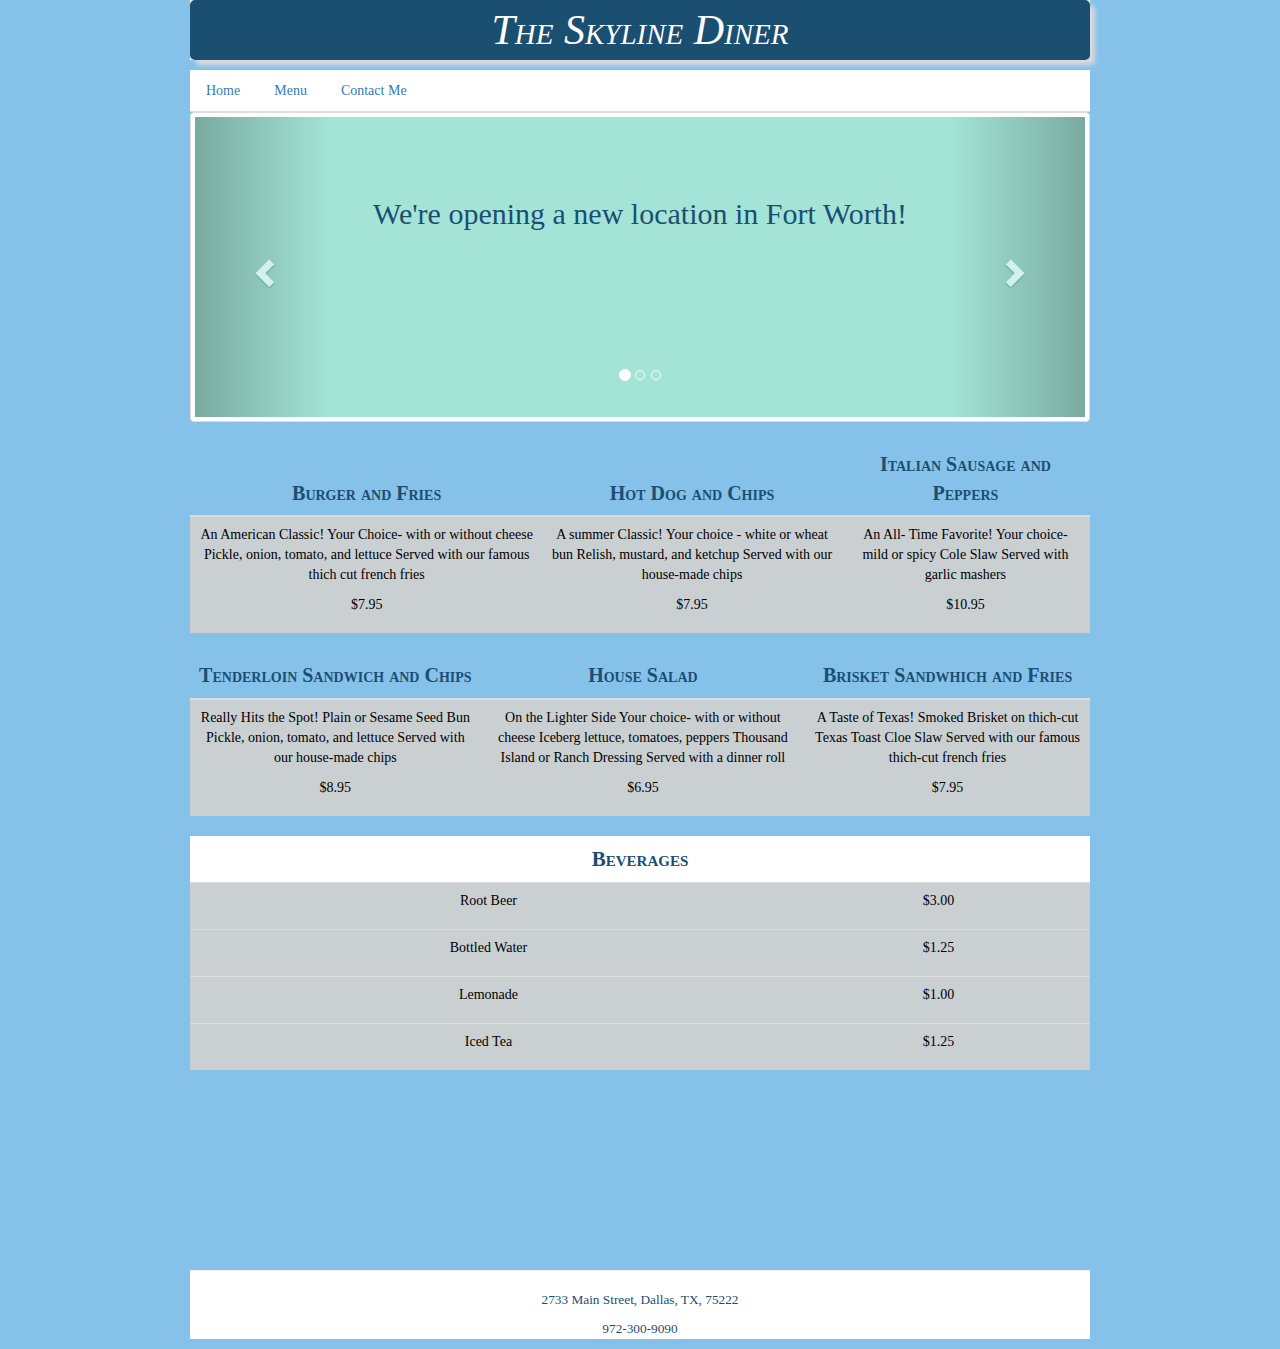
==== Restaurant/menu.html @ 92396b76 "The Skyline Diner website" ====
<!DOCTYPE html>
<!--Name: Guadalupe Arreola
	User name: garreola2016
	Date: 05/24/2019
	last revision: 05/29/2019
	-->
	
<html lang="en">
	<head>
		<title> Menu</title>
			<!-- Bootstrap, jscript, and css files linked  -->
			<link rel="stylesheet" href="https://stackpath.bootstrapcdn.com/bootstrap/4.1.3/css/bootstrap.min.css" integrity="sha384-MCw98/SFnGE8fJT3GXwEOngsV7Zt27NXFoaoApmYm81iuXoPkFOJwJ8ERdknLPMO" crossorigin="anonymous">
			<link rel='stylesheet' href='https://use.fontawesome.com/releases/v5.7.0/css/all.css' integrity='sha384-lZN37f5QGtY3VHgisS14W3ExzMWZxybE1SJSEsQp9S+oqd12jhcu+A56Ebc1zFSJ' crossorigin='anonymous'>
			<link rel="stylesheet" href="http://maxcdn.bootstrapcdn.com/bootstrap/3.3.6/css/bootstrap.min.css">
			<script src="https://ajax.googleapis.com/ajax/libs/jquery/1.12.0/jquery.min.js"></script>
			<script src="http://maxcdn.bootstrapcdn.com/bootstrap/3.3.6/js/bootstrap.min.js"></script>
			<link href="styles/restaurantStyles.css" rel="stylesheet" type="text/css"/>
	
	<!-- styles for carousel and table -->
	<style>
		.item {
            background: #A3E4D7;
            text-align: center;
            height: 300px;
        }

        h2 {
            margin: 0;
            color: #1B4F72;
            padding-top: 80px;
            font-size: 30px;
        }
		
		table {
				width: 75%;
				margin: auto;
				border: none;
			}	
	
		th {
			color: #1B4F72;
			font-size: 20px;
			font-weight: bold;
			font-family: "Palatino Linotype", Palatino; 
			font-variant: small-caps;
			text-align: center;
			} 
		td {
			background-color: #CACFD2;
			color: black;
			font-size: 1em;
			} 
		caption {
			background-color: white;
			color: #1B4F72;
			font-weight: bold;
			font-family: "Palatino Linotype", Palatino; 
			font-size: 1.5em;
			font-variant: small-caps;
			caption-side: top;
			text-align: center;
		}

	</style>
</head>

<body>
	<main>
		<header>
			<p class= "restName">The Skyline Diner</p>
		</header>
	
	<nav>
		<ul class="nav nav-tabs">
			<li class="nav-item"><a class="nav-link" href="home.html"><i class="fa fa-fw fa-home"></i>Home</a></li> 
			<!-- Home link created so that the viewrs can navigate back &nbsp;  -->
			<li class="nav-item"><a class="nav-link active" href=" menu.html"><i class='fas fa-hamburger'></i>Menu</a></li> 
			<li class="nav-item"><a class="nav-link" href=" contact.html"><i class="fa fa-fw fa-envelope"></i>Contact Me</a></li>
		</ul>
	</nav>
	
	<!-- carousel begins -->
    <div class="thumbnail">
        <div id="DemoCarousel" class="carousel slide" data-interval="2000" data-ride="carousel">
            <ol class="carousel-indicators">
                <li data-target="#DemoCarousel" data-slide-to="0" class="active"></li>
                <li data-target="#DemoCarousel" data-slide-to="1"></li>
                <li data-target="#DemoCarousel" data-slide-to="2"></li>
            </ol>
				<div class="carousel-inner">
					<div class="item active">
						<h2>We're opening a new location in Fort Worth!</h2>
                    </div>
					
					<div class="item">
						<h2>Seasonal Menu with special options </h2>
                    </div>
					
					<div class="item">
						<h2>Drink of the month: SG Special Brew</h2>
                    </div>
				</div>
				
            <a class="carousel-control left" href="#DemoCarousel" data-slide="prev"><span class="glyphicon glyphicon-chevron-left"></span></a>
            <a class="carousel-control right" href="#DemoCarousel" data-slide="next"><span class="glyphicon glyphicon-chevron-right"></span></a>
        </div>
    </div>
	<!-- carousel ends -->	

	<table class="table table-striped">
		<thead class="thead-light">
			<tr>
			  <th scope="col">Burger and Fries</th>
			  <th scope="col">Hot Dog and Chips</th>
			  <th scope="col">Italian Sausage and Peppers</th>
			</tr>
		</thead>
  
		<tbody>
			<tr>
				<td>
					<p>An American Classic!
					Your Choice- with or without cheese
					Pickle, onion, tomato, and lettuce
					Served with our famous thich cut
					french fries</p>
					<p>$7.95</p>
				</td>
				
				<td>
					<p>A summer Classic!
					Your choice - white or wheat bun
					Relish, mustard, and ketchup
					Served with our house-made chips</p>
					<p>$7.95</p>
				</td>
				
				<td>
					<p>An All- Time Favorite!
					Your choice- mild or spicy Cole Slaw
					Served with garlic mashers</p>
					<p>$10.95</p>
				</td>
			</tr>
		</tbody>
	</table>
	
	 <table class="table table-striped">
		<thead class="thead-light">
			<tr>
			  <th scope="col">Tenderloin Sandwich and Chips</th>
			  <th scope="col">House Salad</th>
			  <th scope="col">Brisket Sandwhich and Fries</th>
			</tr>
		</thead>
		
		<tbody>
			<tr>
				<td>
					<p>Really Hits the Spot!
					Plain or Sesame Seed Bun
					Pickle, onion, tomato, and lettuce
					Served with our house-made chips</p>
					<p>$8.95</p>
				</td>
				
				<td>
					<p>On the Lighter Side
					Your choice- with or without cheese
					Iceberg lettuce, tomatoes, peppers
					Thousand Island or Ranch
					Dressing Served with a dinner roll</p>
					<p>$6.95</p>
				</td>
				
				<td>
					<p>A Taste of Texas!
					Smoked Brisket on thich-cut
					Texas Toast
					Cloe Slaw
					Served with our famous thich-cut
					french fries</p>
					<p>$7.95</p>
				</td>
			</tr>
   
		</tbody>
	</table>
	
	<table class="table table-sm">
		<thead>
			<caption>Beverages</caption>
				<tbody>
					<tr>
						<td>
							<p> Root Beer</p>
						</td>
						<td>
							<p> $3.00</p>
						</td>
					</tr>
			
					<tr>
						<td>
							<p> Bottled Water</p>
						</td>
						
						<td>
							<p> $1.25</p>
						</td>
							
					</tr>
			
					<tr>
						<td>
							<p> Lemonade</p>
						</td>
						
						<td>
							<p> $1.00</p>
						</td>
					</tr>
			
					<tr>
						<td>
							<p> Iced Tea</p>
						</td>
						
						<td>
							<p> $1.25</p>
						</td>
							
					</tr>
				</tbody>
	</table>
	
	
	<footer>
		<hr />
		<p>2733 Main Street, Dallas, TX, 75222 </p>
		<p>972-300-9090</p>
	</footer>
	
	</main>
</body>
</html>
---- Restaurant/styles/restaurantStyles.css ----
.center {
			display: block;
			margin-left: auto;
			margin-right: auto;
			width: 50%;
		}

/* design for the title */
.restName {
		font-family: "Lucida Calligraphy", "Times New Roman", serif;
		font-size: 3em;
		font-variant: small-caps;
		color: white;
		font-style: italic;
		text-align: center;	
		max-width: 100%;	
		background-color: #1B4F72;
		border-radius: 5px;
		box-shadow: 5px 5px 5px #DCDCDC;
	}

/* design for the links */ 	

.clear-float {
    clear:both;
}





nav a:visited {
    color: #E12D27;
	text-decoration: none;
}

nav a:hover {
	font-weight: bold;

}

nav a:active {
    color: #27E165;
	text-decoration: none;
}



/* text for the body */
body{
    background-color: #85C1E9    ;
    font-family: "Palatino Linotype", Palatino; 
    color: #1B4F72   ;
	max-width: 900px;
    margin: 0 auto;
	text-align: center;
}

/* header, footer, nav staty a different color than the body */	
header, footer, nav {
			background-color: white;
		}

/* changed the font size for the labels  */	
label{
    font-size: 1.2em;
}

/* created larger textboxes for input with a border */	
input[type=text] {
    border: 1px solid black;
    width: 50%;
    padding: 10px 10px;
    margin: 5px 0;
    box-sizing: border-box;
    font-size: 1.1em;
}

/* changed the font size for the other text in the contact page  */	
select, textarea {
    margin: 5px 0;
    font-size: 1.1em;
}

input[type=submit] {
    font-size: 1.2em;
    background-color: #1B4F72;
    color: white;
    padding: 4px 8px;
}

/* changed the "submit" button   */	
input[type=submit]:hover {
    background-color: white;
    color: #1B4F72;
}

h2 {
	font-family:"Lucida Calligraphy", "Times New Roman", serif;
	font-size:1.5em;
}



footer {
	font-size: .95em;
	text-align: center;
	margin-top: 200px;
}
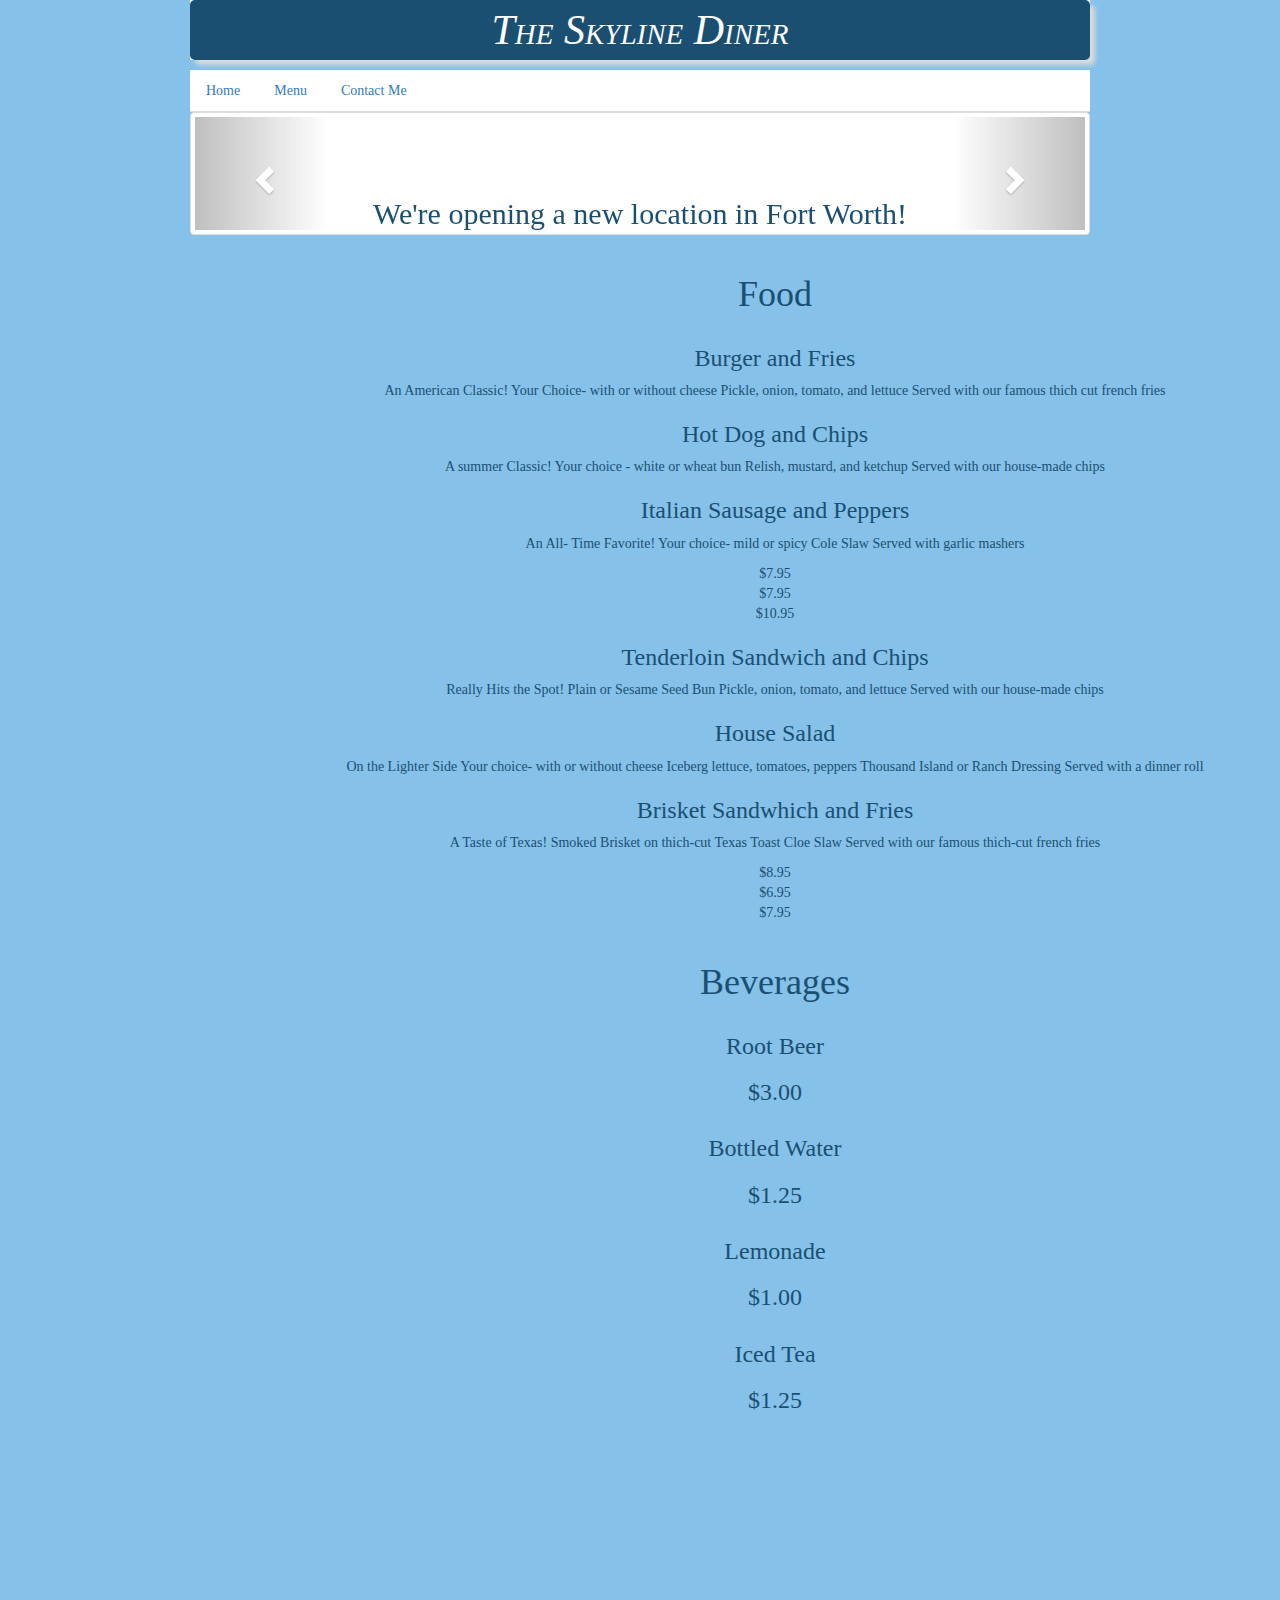
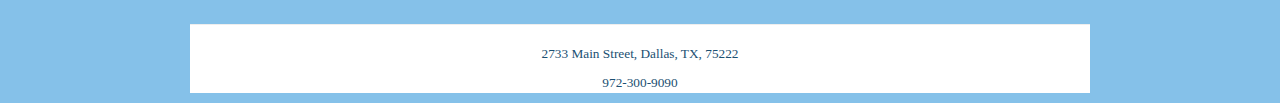
==== commit 29aec450: "corrected table to reflect Grid System" ====
--- a/Restaurant/menu.html
+++ b/Restaurant/menu.html
@@ -2,7 +2,7 @@
 <!--Name: Guadalupe Arreola
 	User name: garreola2016
 	Date: 05/24/2019
-	last revision: 05/29/2019
+	last revision: 06/02/2019
 	-->
 	
 <html lang="en">
@@ -16,8 +16,10 @@
 			<script src="http://maxcdn.bootstrapcdn.com/bootstrap/3.3.6/js/bootstrap.min.js"></script>
 			<link href="styles/restaurantStyles.css" rel="stylesheet" type="text/css"/>
 	
-	<!-- styles for carousel and table -->
+
 	<style>
+	
+			<!-- styles for carousel and table -->
 		.item {
             background: #A3E4D7;
             text-align: center;
@@ -31,36 +33,38 @@
             font-size: 30px;
         }
 		
-		table {
-				width: 75%;
-				margin: auto;
-				border: none;
-			}	
-	
-		th {
-			color: #1B4F72;
+		<!-- styles for the dishes names -->
+		h3 {
+           color: #1B4F72;
 			font-size: 20px;
 			font-weight: bold;
 			font-family: "Palatino Linotype", Palatino; 
 			font-variant: small-caps;
 			text-align: center;
-			} 
-		td {
+        }
+		
+		<!-- styles for grid's name: food/beverages -->
+		h1 {
+			background-color: #1B4F72;
+			color: white;
+			font-weight: bold;
+			font-family: "Palatino Linotype", Palatino; 
+			font-size: 2.1em;
+			font-variant: small-caps;
+			caption-side: top;
+		}
+		
+		<!-- styles for grid system -->
+		.container {
 			background-color: #CACFD2;
 			color: black;
 			font-size: 1em;
-			} 
-		caption {
-			background-color: white;
-			color: #1B4F72;
-			font-weight: bold;
-			font-family: "Palatino Linotype", Palatino; 
-			font-size: 1.5em;
-			font-variant: small-caps;
-			caption-side: top;
-			text-align: center;
-		}
-
+			width: 100%;
+			margin: auto;
+			border: none;
+		} 
+			
+	
 	</style>
 </head>
 
@@ -106,135 +110,168 @@
         </div>
     </div>
 	<!-- carousel ends -->	
-
-	<table class="table table-striped">
-		<thead class="thead-light">
-			<tr>
-			  <th scope="col">Burger and Fries</th>
-			  <th scope="col">Hot Dog and Chips</th>
-			  <th scope="col">Italian Sausage and Peppers</th>
-			</tr>
-		</thead>
-  
-		<tbody>
-			<tr>
-				<td>
+	
+	
+	
+	<div class="container">
+			<div class="row">
+				<div class="col">
+					<h1>Food</h1>
+				</div>
+			</div>
+		</div>
+	
+		<div class="container">
+			<div class="row">
+				<div class="col">
+					<h3>Burger and Fries</h3>
 					<p>An American Classic!
 					Your Choice- with or without cheese
 					Pickle, onion, tomato, and lettuce
 					Served with our famous thich cut
 					french fries</p>
-					<p>$7.95</p>
-				</td>
-				
-				<td>
+				</div>
+				
+				<div class="col">
+					<h3>Hot Dog and Chips</h3>
 					<p>A summer Classic!
 					Your choice - white or wheat bun
 					Relish, mustard, and ketchup
 					Served with our house-made chips</p>
-					<p>$7.95</p>
-				</td>
-				
-				<td>
+				</div>
+			
+				<div class="col">
+					<h3>Italian Sausage and Peppers</h3>
 					<p>An All- Time Favorite!
 					Your choice- mild or spicy Cole Slaw
 					Served with garlic mashers</p>
-					<p>$10.95</p>
-				</td>
-			</tr>
-		</tbody>
-	</table>
-	
-	 <table class="table table-striped">
-		<thead class="thead-light">
-			<tr>
-			  <th scope="col">Tenderloin Sandwich and Chips</th>
-			  <th scope="col">House Salad</th>
-			  <th scope="col">Brisket Sandwhich and Fries</th>
-			</tr>
-		</thead>
-		
-		<tbody>
-			<tr>
-				<td>
+				</div>
+			</div>
+		</div>
+	
+		<div class="container">
+			<div class="row">
+				<div class="col">
+					$7.95
+				</div>
+				
+				<div class="col">
+					$7.95
+				</div>
+			
+				<div class="col">
+					$10.95
+				</div>
+			</div>
+		</div>
+	
+		<div class="container">
+			<div class="row">
+				<div class="col">
+					<h3>Tenderloin Sandwich and Chips</h3>
 					<p>Really Hits the Spot!
 					Plain or Sesame Seed Bun
 					Pickle, onion, tomato, and lettuce
 					Served with our house-made chips</p>
-					<p>$8.95</p>
-				</td>
-				
-				<td>
+				</div>
+				
+				<div class="col">
+					<h3>House Salad</h3>
 					<p>On the Lighter Side
 					Your choice- with or without cheese
 					Iceberg lettuce, tomatoes, peppers
 					Thousand Island or Ranch
 					Dressing Served with a dinner roll</p>
-					<p>$6.95</p>
-				</td>
-				
-				<td>
+				</div>
+			
+				<div class="col">
+					<h3>Brisket Sandwhich and Fries</h3>
 					<p>A Taste of Texas!
 					Smoked Brisket on thich-cut
 					Texas Toast
 					Cloe Slaw
 					Served with our famous thich-cut
 					french fries</p>
-					<p>$7.95</p>
-				</td>
-			</tr>
-   
-		</tbody>
-	</table>
-	
-	<table class="table table-sm">
-		<thead>
-			<caption>Beverages</caption>
-				<tbody>
-					<tr>
-						<td>
-							<p> Root Beer</p>
-						</td>
-						<td>
-							<p> $3.00</p>
-						</td>
-					</tr>
-			
-					<tr>
-						<td>
-							<p> Bottled Water</p>
-						</td>
-						
-						<td>
-							<p> $1.25</p>
-						</td>
-							
-					</tr>
-			
-					<tr>
-						<td>
-							<p> Lemonade</p>
-						</td>
-						
-						<td>
-							<p> $1.00</p>
-						</td>
-					</tr>
-			
-					<tr>
-						<td>
-							<p> Iced Tea</p>
-						</td>
-						
-						<td>
-							<p> $1.25</p>
-						</td>
-							
-					</tr>
-				</tbody>
-	</table>
-	
-	
+				</div>
+			</div>
+		</div>
+	
+			<div class="container">
+				<div class="row">
+					<div class="col">
+						$8.95
+					</div>
+				
+					<div class="col">
+						$6.95
+					</div>
+			
+					<div class="col">
+						$7.95
+					</div>
+				</div>
+			</div>
+	
+	<br />
+
+
+		<div class="container">
+			<div class="row">
+				<div class="col">
+					<h1>Beverages</h1>
+				</div>
+			</div>
+		</div>
+	
+	
+		<div class="container">
+			<div class="row">
+				<div class="col">
+					<h3>Root Beer</h3>
+				</div>
+				
+				<div class="col">
+					<h3>$3.00</h3>
+				</div>
+			</div>
+		</div>
+		
+		<div class="container">
+			<div class="row">
+				<div class="col">
+					<h3>Bottled Water</h3>
+				</div>
+				
+				<div class="col">
+					<h3>$1.25</h3>
+				</div>
+			</div>
+		</div>
+	
+		<div class="container">
+			<div class="row">
+				<div class="col">
+					<h3>Lemonade</h3>
+				</div>
+				
+				<div class="col">
+					<h3>$1.00</h3>
+				</div>
+			</div>
+		</div>
+	
+		<div class="container">
+			<div class="row">
+				<div class="col">
+					<h3>Iced Tea</h3>
+				</div>
+				
+				<div class="col">
+					<h3>$1.25</h3>
+				</div>
+			</div>
+		</div>
+
 	<footer>
 		<hr />
 		<p>2733 Main Street, Dallas, TX, 75222 </p>
@@ -243,4 +280,4 @@
 	
 	</main>
 </body>
-</html>+</html>
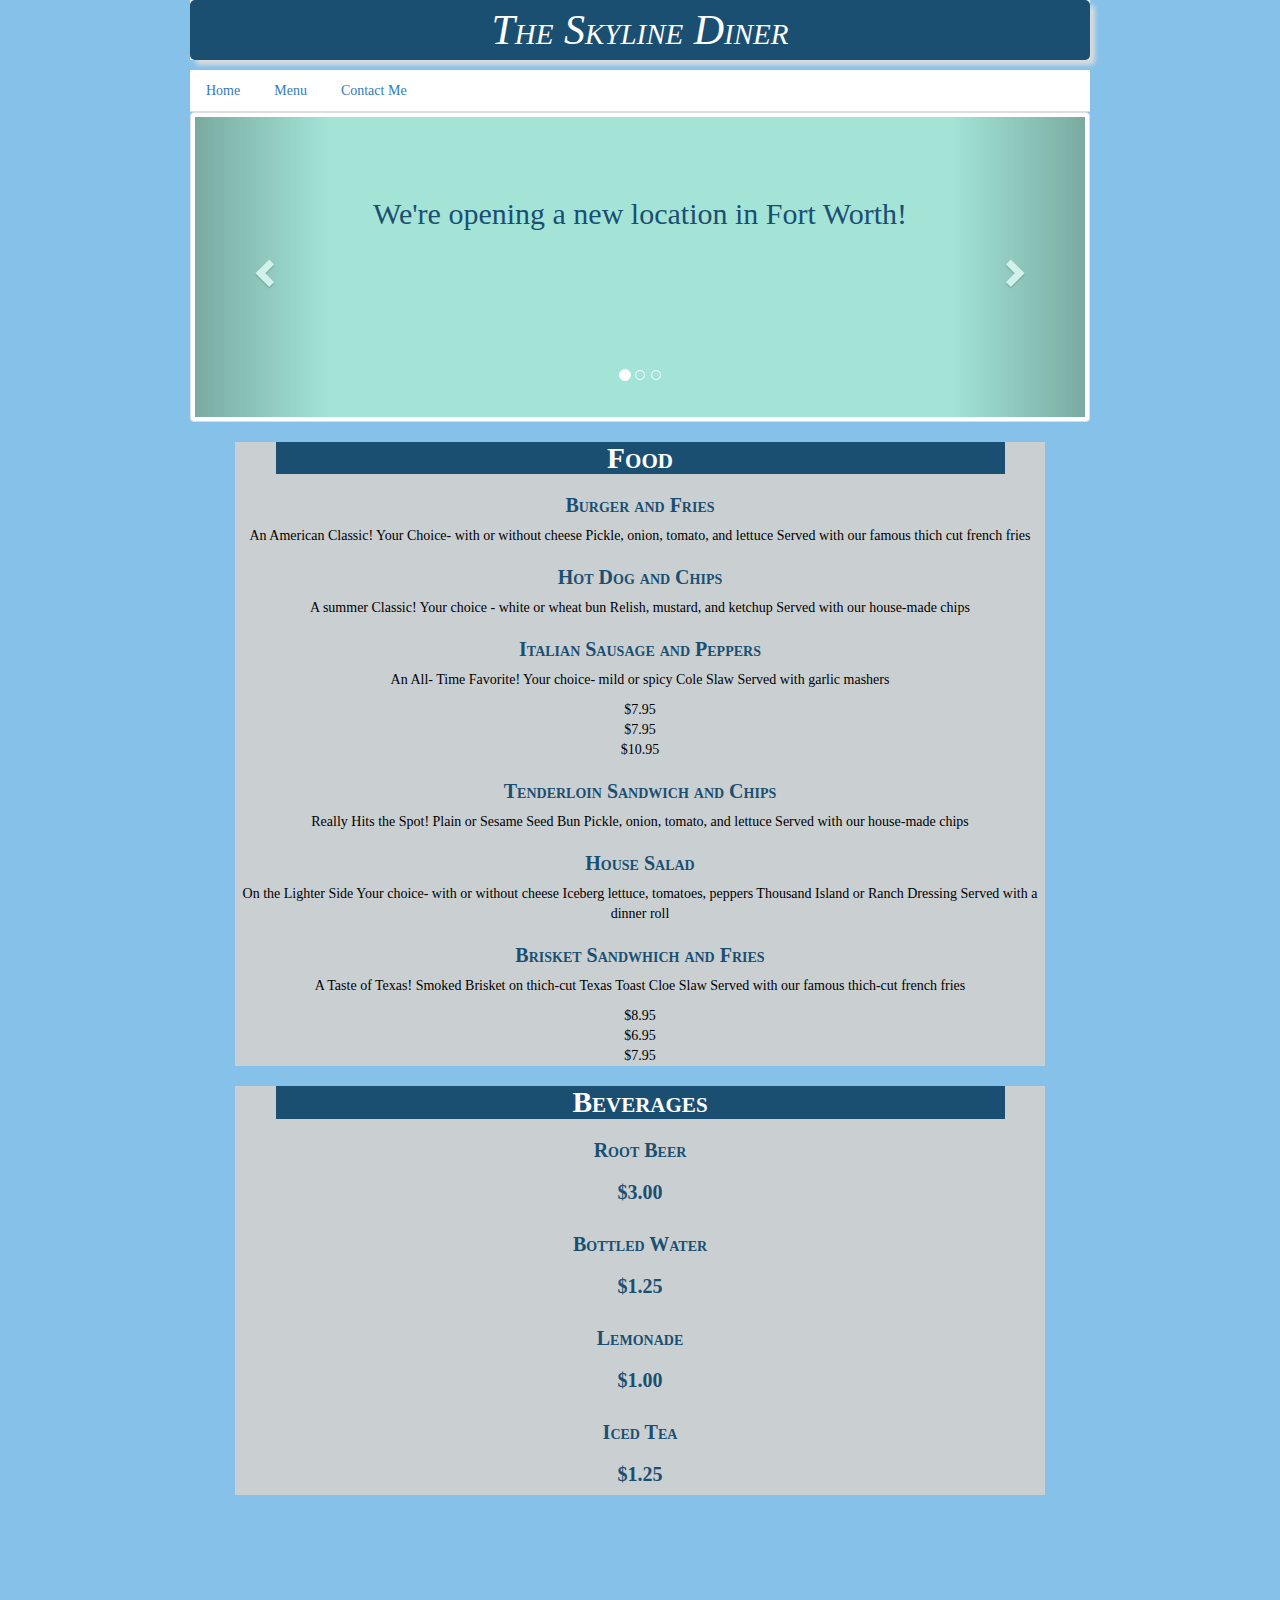
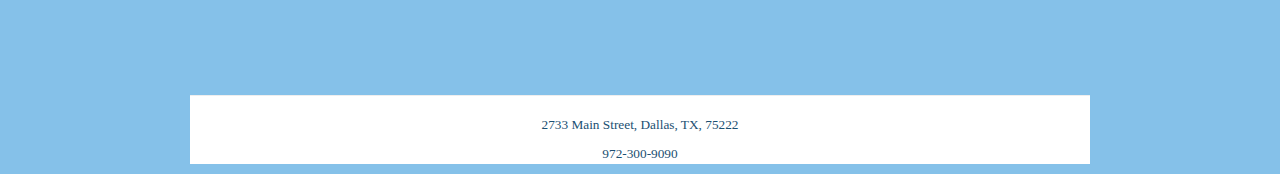
==== commit 68478955: "corrected grid stystem" ====
--- a/Restaurant/menu.html
+++ b/Restaurant/menu.html
@@ -19,32 +19,39 @@
 
 	<style>
 	
-			<!-- styles for carousel and table -->
-		.item {
-            background: #A3E4D7;
-            text-align: center;
-            height: 300px;
-        }
-
-        h2 {
+		h2{
             margin: 0;
             color: #1B4F72;
             padding-top: 80px;
             font-size: 30px;
+		}
+		
+		.item{
+            background: #A3E4D7;
+            text-align: center;
+            height: 300px;
+			
         }
-		
-		<!-- styles for the dishes names -->
-		h3 {
+
+     	.container{
+			background-color: #CACFD2;
+			color: black;
+			font-size: 1em;
+			width: 90%;
+			margin: auto;
+			border: none;
+		}
+		
+		h3{
            color: #1B4F72;
 			font-size: 20px;
 			font-weight: bold;
 			font-family: "Palatino Linotype", Palatino; 
 			font-variant: small-caps;
 			text-align: center;
-        }
-		
-		<!-- styles for grid's name: food/beverages -->
-		h1 {
+        }	
+		
+		h1{
 			background-color: #1B4F72;
 			color: white;
 			font-weight: bold;
@@ -52,18 +59,14 @@
 			font-size: 2.1em;
 			font-variant: small-caps;
 			caption-side: top;
-		}
-		
-		<!-- styles for grid system -->
-		.container {
-			background-color: #CACFD2;
-			color: black;
-			font-size: 1em;
-			width: 100%;
+			width: 90%;
 			margin: auto;
 			border: none;
-		} 
-			
+	 }
+	
+		<!-- styles for grid system -->
+		
+		
 	
 	</style>
 </head>
@@ -272,6 +275,9 @@
 			</div>
 		</div>
 
+	
+	
+	
 	<footer>
 		<hr />
 		<p>2733 Main Street, Dallas, TX, 75222 </p>
